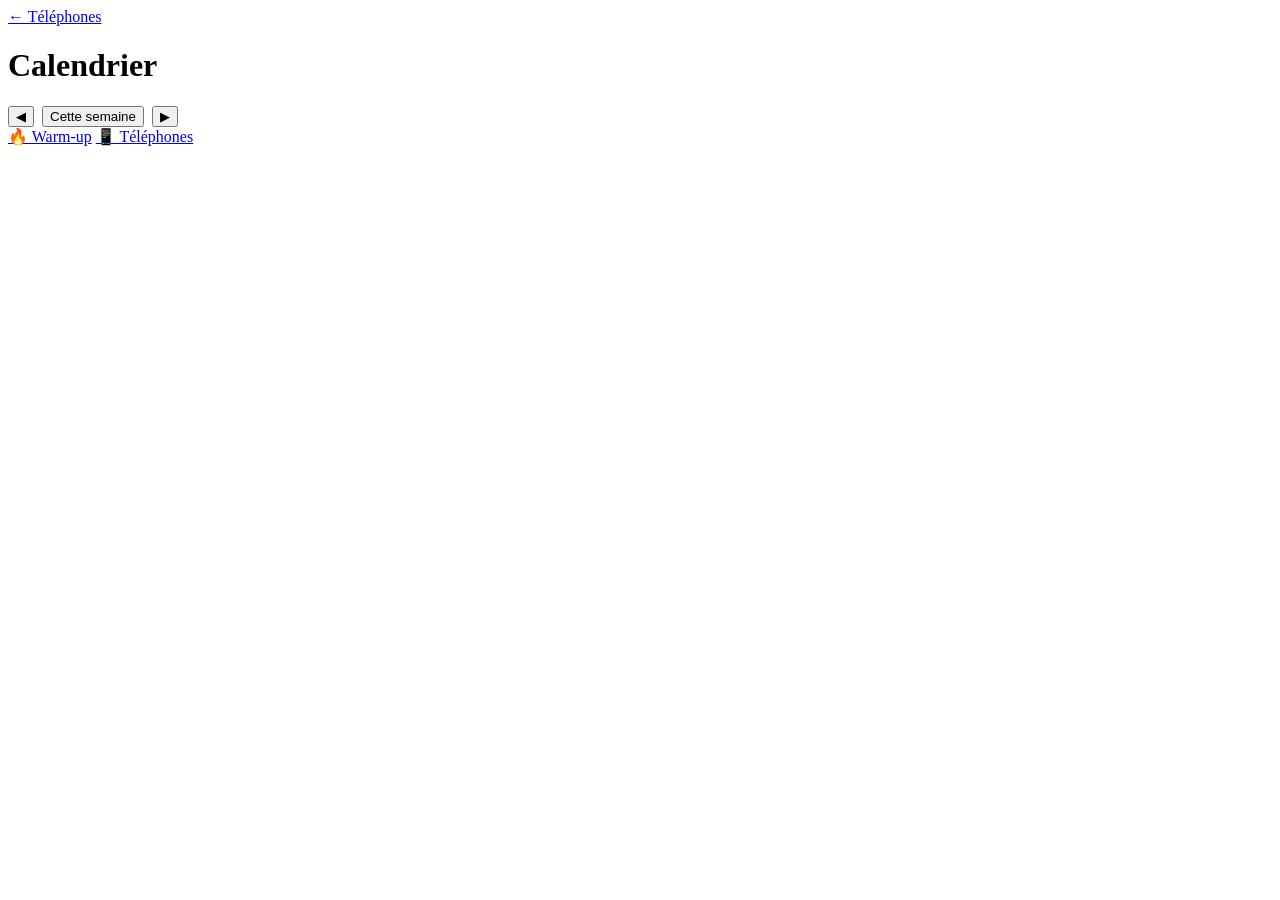
==== interface/calendrier.html @ 59ee2373 "Téléphones auto : publier sur TikTok et Instagram depuis un iPhone branché en USB, tout seul Le serv" ====
<!doctype html>
<html lang="fr">
<head>
<meta charset="utf-8">
<meta name="viewport" content="width=device-width, initial-scale=1">
<title>Calendrier · Téléphones</title>
<link rel="stylesheet" href="i/style.css">
<style>
  .cal-tete{display:flex;align-items:center;gap:8px;flex-wrap:wrap}
  .cal-info{padding:10px 22px 0;color:var(--ink-3);font-size:12px;display:flex;gap:14px;flex-wrap:wrap;align-items:center}
  .cal-info b{color:var(--ink-2);font-weight:600}
  .cal-info a.lien{color:var(--info)}
  .cal{display:grid;grid-template-columns:repeat(7,minmax(0,1fr));gap:10px;padding:14px 22px 30px}
  @media (max-width:980px){.cal{grid-template-columns:1fr}}
  .jour{background:var(--surface-1);border:1px solid var(--line);border-radius:var(--r);min-height:200px;display:flex;flex-direction:column}
  .jour.auj{border-color:var(--info)}
  .jour.passe{opacity:.62}
  .jour h3{margin:0;padding:10px 12px 8px;font-size:13px;font-weight:600;color:var(--ink-2);display:flex;align-items:baseline;gap:6px;border-bottom:1px solid var(--line)}
  .jour h3 .n{font-size:11px;color:var(--ink-4);font-weight:500;margin-left:auto}
  .jour .liste{padding:8px;display:flex;flex-direction:column;gap:7px}
  .ent{display:grid;grid-template-columns:34px 1fr;gap:8px;padding:7px;border-radius:var(--r-sm);background:var(--surface-2);border:1px solid var(--line);cursor:pointer;text-align:left}
  .ent:hover{border-color:var(--line-3)}
  .ent img,.ent .sans{width:34px;height:60px;object-fit:cover;border-radius:6px;background:var(--surface-3)}
  .ent .h{font-size:12px;font-weight:700;letter-spacing:-.01em}
  .ent .t{font-size:12px;color:var(--ink-2);line-height:1.25;overflow:hidden;display:-webkit-box;-webkit-line-clamp:2;-webkit-box-orient:vertical;margin:2px 0 4px}
  .ent .g{font-size:10px;color:var(--ink-3);text-transform:uppercase;letter-spacing:.04em}
  .reseaux{display:flex;gap:4px;flex-wrap:wrap}
  .res{font-size:10px;padding:2px 6px;border-radius:99px;background:var(--surface-3);color:var(--ink-2);white-space:nowrap}
  .res.en_attente{background:var(--info-2);color:var(--info)}
  .res.en_cours{background:var(--warn-2);color:var(--warn)}
  .res.publie{background:var(--ok-2);color:var(--ok)}
  .res.echec{background:var(--urgent-2);color:var(--urgent)}
  .ent.echec{border-color:rgba(255,69,58,.45)}
  .ent.en_cours{border-color:rgba(255,214,10,.45)}
  .libre{font-size:11px;color:var(--ink-4);border:1px dashed var(--line-2);border-radius:var(--r-sm);padding:6px 8px}
  .vide{font-size:12px;color:var(--ink-4);padding:6px 4px}
  .legende{display:flex;gap:6px;align-items:center}
  .fiche-cal{position:fixed;inset:0;background:rgba(0,0,0,.55);display:flex;align-items:center;justify-content:center;z-index:20;padding:16px}
  .fiche-cal[hidden]{display:none}
  .fiche-cal .boite{background:var(--bg-2);border:1px solid var(--line-2);border-radius:var(--r-md);padding:18px;width:min(460px,100%);max-height:90vh;overflow:auto}
  .fiche-cal h2{margin:0 0 4px;font-size:16px}
  .fiche-cal .compte{display:flex;gap:8px;align-items:center;padding:8px 0;border-top:1px solid var(--line)}
  .fiche-cal .compte .grow{min-width:0}
  .fiche-cal .err{color:var(--urgent);font-size:12px;margin-top:2px}
  .fiche-cal .lien{color:var(--info);font-size:12px;word-break:break-all}
  @media (max-width:700px){
    .barre{flex-wrap:wrap;gap:8px;padding:10px 16px}
    .barre h1{font-size:16px}
    .cal-tete{order:5;flex-basis:100%;flex-wrap:nowrap}
    .cal-tete #periode{font-size:13px;white-space:nowrap;overflow:hidden;text-overflow:ellipsis;min-width:0}
    .cal-info{padding:8px 16px 0}
    .cal{padding:10px 16px 24px;gap:8px}
    .jour{min-height:0}
    .jour.passe .liste .vide{display:none}
  }
</style>
</head>
<body>
<header class="barre">
  <a class="retour" href="./">← Téléphones</a>
  <h1>Calendrier</h1>
  <div class="cal-tete">
    <button class="btn" id="prec" title="Semaine précédente">◀</button>
    <button class="btn" id="auj">Cette semaine</button>
    <button class="btn" id="suiv" title="Semaine suivante">▶</button>
    <b id="periode"></b>
  </div>
  <div class="grow"></div>
  <a class="btn" href="warmup">🔥 Warm-up</a>
  <a class="btn" href="./">📱 Téléphones</a>
</header>
<div class="cal-info" id="info"></div>
<div class="cal" id="cal"></div>
<div class="fiche-cal" id="fiche" hidden><div class="boite" id="boite"></div></div>
<div id="toast" class="toast" hidden></div>
<script src="i/calendrier.js"></script>
</body>
</html>
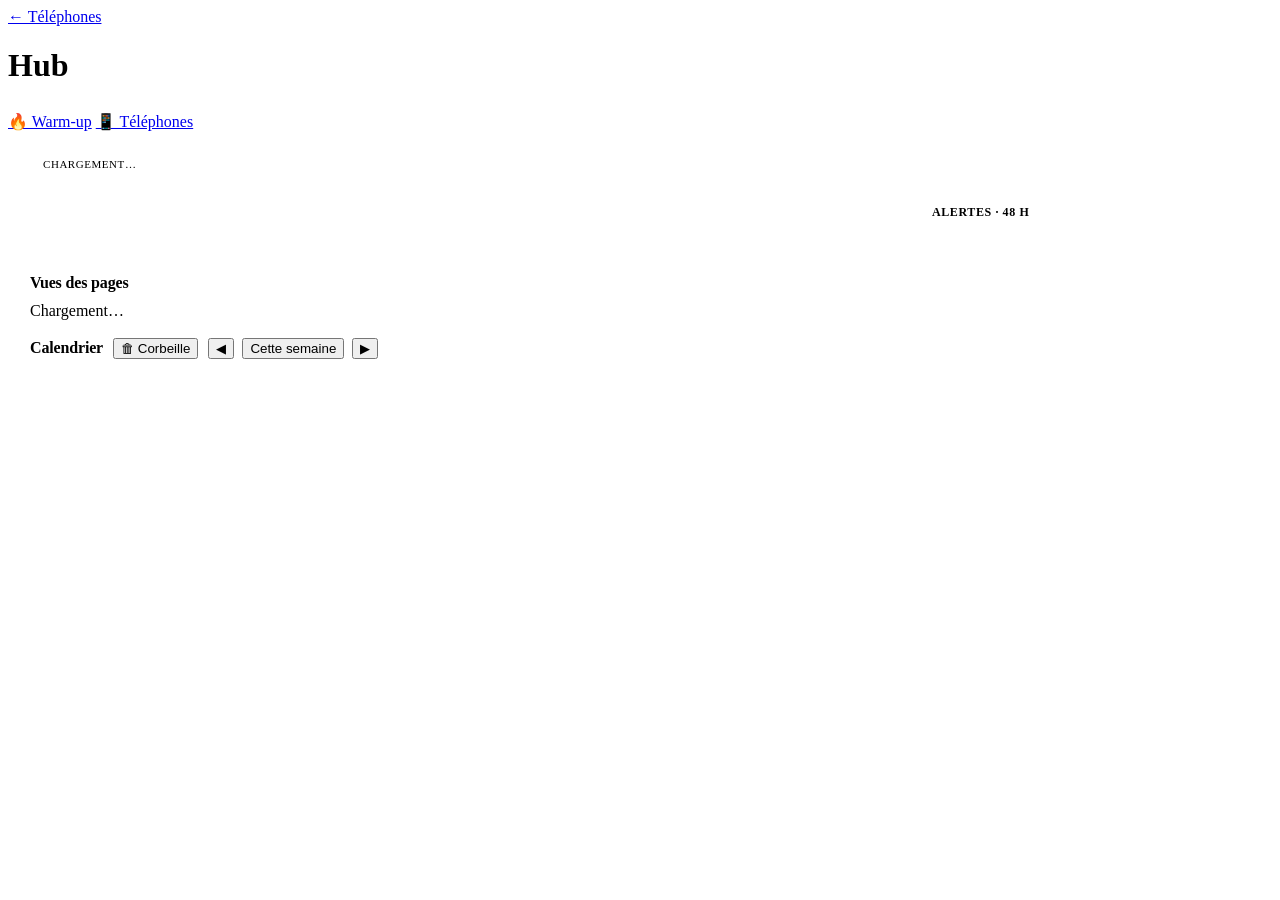
==== commit fd7cdfa3: "Système complet : hub, santé et alertes, pages, plusieurs iPhone, YouTube, warm-up à jour Remet le d" ====
--- a/interface/calendrier.html
+++ b/interface/calendrier.html
@@ -3,9 +3,78 @@
 <head>
 <meta charset="utf-8">
 <meta name="viewport" content="width=device-width, initial-scale=1">
-<title>Calendrier · Téléphones</title>
+<title>Hub · Téléphones</title>
 <link rel="stylesheet" href="i/style.css">
 <style>
+  :root{--orange:#ff9f0a;--orange-2:rgba(255,159,10,.14)}
+  /* le hub (hub.js) : la santé des pages, les téléphones, les alertes, au-dessus du calendrier */
+  .hub{padding:16px 22px 4px;display:flex;flex-direction:column;gap:14px}
+  .tuiles{display:grid;grid-template-columns:repeat(auto-fit,minmax(170px,1fr));gap:10px}
+  .tuile{background:var(--surface-1);border:1px solid var(--line);border-radius:var(--r);padding:11px 13px;min-width:0}
+  .tuile .k{font-size:11px;color:var(--ink-3);text-transform:uppercase;letter-spacing:.05em}
+  .tuile .v{font-size:22px;font-weight:700;letter-spacing:-.02em;margin:3px 0 2px;display:flex;gap:10px;align-items:baseline;flex-wrap:wrap}
+  .tuile .v small{font-size:12px;font-weight:500;color:var(--ink-3);letter-spacing:0}
+  .tuile .s{font-size:12px;color:var(--ink-3);overflow:hidden;text-overflow:ellipsis}
+  .tuile .etats span{display:inline-flex;align-items:center;gap:5px}
+  .ko{color:var(--urgent)} .ok-t{color:var(--ok)}
+  .pastille{width:8px;height:8px;border-radius:50%;background:var(--ink-4);display:inline-block;flex:none}
+  .pastille.ok{background:var(--ok)} .pastille.orange{background:var(--orange)} .pastille.rouge{background:var(--urgent);box-shadow:0 0 0 3px var(--urgent-2)}
+  .hub-corps{display:grid;grid-template-columns:minmax(0,1fr) 330px;gap:14px;align-items:start}
+  .pages{display:grid;grid-template-columns:repeat(auto-fill,minmax(330px,1fr));gap:10px}
+  .page{background:var(--surface-1);border:1px solid var(--line);border-radius:var(--r);overflow:hidden}
+  .page.rouge{border-color:rgba(255,69,58,.4)} .page.orange{border-color:rgba(255,159,10,.35)}
+  .page>header{display:flex;align-items:center;gap:8px;padding:10px 13px;border-bottom:1px solid var(--line)}
+  .page h3{margin:0;font-size:14px;font-weight:650;letter-spacing:-.01em}
+  .cpt{padding:10px 13px;border-top:1px solid var(--line)}
+  .page>header+.cpt{border-top:0}
+  .cpt .l1{display:flex;align-items:center;gap:7px;min-width:0}
+  .cpt .l1 a{color:var(--ink);font-weight:600;overflow:hidden;text-overflow:ellipsis;white-space:nowrap}
+  .cpt .l1 a:hover{text-decoration:underline}
+  .cpt .plat{font-size:10px;padding:2px 6px;border-radius:99px;background:var(--surface-3);color:var(--ink-2);flex:none}
+  .badge{font-size:10px;padding:2px 7px;border-radius:99px;white-space:nowrap;flex:none}
+  .badge.chauffe{background:var(--orange-2);color:var(--orange)} .badge.ko{background:var(--urgent-2);color:var(--urgent)}
+  .cpt .chiffres{display:flex;gap:12px;flex-wrap:wrap;font-size:12.5px;color:var(--ink-2);margin:7px 0 3px}
+  .cpt .chiffres small{color:var(--ink-4)}
+  .cpt em{font-style:normal;font-size:11px;margin-left:2px} .cpt em.plus{color:var(--ok)} .cpt em.moins{color:var(--urgent)}
+  .cpt .jour-c{font-size:12px;color:var(--ink-3)}
+  .cpt .raisons{margin:7px 0 0;padding:0;list-style:none;display:flex;flex-direction:column;gap:4px}
+  .cpt .raisons li{font-size:12px;line-height:1.35;padding:6px 8px;border-radius:var(--r-sm);background:var(--urgent-2);color:#ffb3ad}
+  .cpt.orange .raisons li{background:var(--orange-2);color:#ffd08a}
+  .courbe rect{fill:var(--surface-4)} .courbe rect.der{fill:var(--info)}
+  .alertes{background:var(--surface-1);border:1px solid var(--line);border-radius:var(--r);padding:10px 12px;max-height:420px;overflow:auto}
+  .alertes h2{margin:0 0 8px;font-size:12px;color:var(--ink-3);text-transform:uppercase;letter-spacing:.05em;font-weight:600}
+  .alerte{display:grid;grid-template-columns:auto 1fr;gap:4px 8px;font-size:12px;line-height:1.35;padding:6px 0;border-top:1px solid var(--line)}
+  .alerte:first-of-type{border-top:0}
+  .alerte .h{color:var(--ink-4);white-space:nowrap;font-variant-numeric:tabular-nums}
+  .alerte.rouge span:last-child{color:#ffb3ad} .alerte.orange span:last-child{color:#ffd08a}
+  .hub-actions{display:flex;gap:8px;align-items:center;flex-wrap:wrap}
+  .sec-tete{display:flex;align-items:center;gap:10px;flex-wrap:wrap;padding:18px 22px 0}
+  .sec-tete h2{margin:0;font-size:16px;font-weight:700;letter-spacing:-.01em}
+  @media (max-width:1180px){.hub-corps{grid-template-columns:1fr}.alertes{max-height:260px}}
+  a.tuile:hover{border-color:var(--line-3)}
+  /* les vues des pages (vues.js), entre le hub et le calendrier */
+  .vues{padding:18px 22px 0;display:flex;flex-direction:column;gap:10px}
+  .vues-tete{display:flex;align-items:baseline;gap:12px;flex-wrap:wrap}
+  .vues-tete h2{margin:0;font-size:16px;font-weight:700;letter-spacing:-.01em}
+  .vues-tete b{color:var(--ink);font-weight:650}
+  .v-graphe{display:block;height:auto}
+  .v-graphe .tt,.v-legende i.tt{fill:var(--info);background:var(--info)} .v-graphe .ig,.v-legende i.ig{fill:#bf5af2;background:#bf5af2}
+  .v-graphe text{font-size:10px;fill:var(--ink-4);text-anchor:middle} .v-graphe text.lun{fill:var(--ink-2);font-weight:700}
+  .v-legende{display:flex;gap:14px;flex-wrap:wrap;font-size:11.5px;color:var(--ink-3)}
+  .v-legende i{display:inline-block;width:9px;height:9px;border-radius:2px;margin-right:5px;vertical-align:-1px}
+  .v-tables{display:grid;grid-template-columns:repeat(2,minmax(0,1fr));gap:10px;align-items:start}
+  .v-carte{background:var(--surface-1);border:1px solid var(--line);border-radius:var(--r);padding:10px 12px;overflow-x:auto}
+  .v-carte h3{margin:0 0 6px;font-size:12px;color:var(--ink-3);text-transform:uppercase;letter-spacing:.05em;font-weight:600}
+  .v-carte .btn{margin-top:8px}
+  .tv{width:100%;border-collapse:collapse;font-size:12.5px;font-variant-numeric:tabular-nums}
+  .tv th{text-align:right;font-weight:500;color:var(--ink-3);padding:5px 6px;white-space:nowrap}
+  .tv td{text-align:right;padding:5px 6px;border-top:1px solid var(--line);color:var(--ink-2);white-space:nowrap}
+  .tv th:first-child,.tv td:first-child{text-align:left}
+  .tv td b{color:var(--ink);font-weight:650}
+  .tv tr.auj td{background:var(--info-2)}
+  .tv small{color:var(--ink-4);font-size:10.5px}
+  .v-note{margin:0}
+  @media (max-width:900px){.v-tables{grid-template-columns:1fr}}
   .cal-tete{display:flex;align-items:center;gap:8px;flex-wrap:wrap}
   .cal-info{padding:10px 22px 0;color:var(--ink-3);font-size:12px;display:flex;gap:14px;flex-wrap:wrap;align-items:center}
   .cal-info b{color:var(--ink-2);font-weight:600}
@@ -20,6 +89,9 @@
   .jour .liste{padding:8px;display:flex;flex-direction:column;gap:7px}
   .ent{display:grid;grid-template-columns:34px 1fr;gap:8px;padding:7px;border-radius:var(--r-sm);background:var(--surface-2);border:1px solid var(--line);cursor:pointer;text-align:left}
   .ent:hover{border-color:var(--line-3)}
+  .ent{position:relative}
+  .ent .suppr{position:absolute;top:4px;right:4px;font-size:13px;line-height:1;padding:4px 5px;border-radius:6px;background:var(--surface-3);opacity:.75;cursor:pointer}
+  .ent .suppr:hover{opacity:1;background:var(--urgent-2)}
   .ent img,.ent .sans{width:34px;height:60px;object-fit:cover;border-radius:6px;background:var(--surface-3)}
   .ent .h{font-size:12px;font-weight:700;letter-spacing:-.01em}
   .ent .t{font-size:12px;color:var(--ink-2);line-height:1.25;overflow:hidden;display:-webkit-box;-webkit-line-clamp:2;-webkit-box-orient:vertical;margin:2px 0 4px}
@@ -43,10 +115,52 @@
   .fiche-cal .compte .grow{min-width:0}
   .fiche-cal .err{color:var(--urgent);font-size:12px;margin-top:2px}
   .fiche-cal .lien{color:var(--info);font-size:12px;word-break:break-all}
+  .corbeille-item{padding:12px 0;border-top:1px solid var(--line);display:flex;gap:12px;align-items:center}
+  .corbeille-item .grow{min-width:0;overflow-wrap:anywhere}
+  .corbeille-item p{margin:4px 0;color:var(--ink-3);font-size:12px}
+  .corbeille-item .btn{flex:none}
+  /* dans l'onglet Calendrier d'un projet du centre (?seul=1) : rien que le calendrier */
+  body.seul .barre,body.seul .hub,body.seul .vues{display:none}
+  body.seul .sec-tete{padding-top:6px}
+  /* le projet principal | un autre projet (26/10/2026) : le projet regardé, pour tout l'onglet */
+  .choix-projet{display:flex;gap:2px;background:var(--surface-2);border:1px solid var(--line);border-radius:99px;padding:3px}
+  .choix-projet button{background:none;border:0;color:var(--ink-3);font:inherit;font-size:13px;font-weight:600;padding:5px 12px;border-radius:99px;cursor:pointer}
+  .choix-projet button.on{background:var(--surface-4);color:var(--ink)}
+  /* façon planificateur (25/10/2026) : la colonne « À programmer » à droite du calendrier, les créneaux libres où poser */
+  .cal-corps{display:grid;grid-template-columns:minmax(0,1fr)}
+  body.avec-ap .cal-corps{grid-template-columns:minmax(0,1fr) 270px}
+  .ap{display:none}
+  body.avec-ap .ap{display:flex;flex-direction:column;gap:7px;padding:14px 22px 30px 0;max-height:calc(100vh - 40px);overflow:auto;position:sticky;top:0;align-self:start}
+  .ap h2{margin:0;font-size:13px;font-weight:650;display:flex;gap:6px;align-items:baseline}
+  .ap h2 .n{font-size:11px;color:var(--ink-4);font-weight:500;margin-left:auto}
+  .ap p{margin:0 0 4px}
+  .apv{display:grid;grid-template-columns:34px 1fr;gap:8px;padding:7px;border-radius:var(--r-sm);background:var(--surface-2);border:1px solid var(--line);cursor:grab}
+  .apv:hover{border-color:var(--line-3)} .apv.deja{opacity:.6} .apv.prise{border-color:var(--info);box-shadow:0 0 0 2px var(--info-2)}
+  .apv img,.apv .sans{width:34px;height:60px;object-fit:cover;border-radius:6px;background:var(--surface-3)}
+  .apv .t{font-size:12px;color:var(--ink);line-height:1.25;overflow:hidden;display:-webkit-box;-webkit-line-clamp:2;-webkit-box-orient:vertical;margin-bottom:2px}
+  .apv .leg{font-size:11.5px;color:var(--ink-2);margin-top:4px;line-height:1.3}
+  .apv .gen{margin-top:5px;font-size:11px;padding:4px 8px}
+  .ap .opt{display:flex;gap:6px;align-items:center;font-size:12px;color:var(--ink-2);cursor:pointer}
+  .libre .pose{display:none}
+  .essai-heure{margin:6px 8px 0;font-size:11px;color:#d6a4ff;background:none;border:1px dashed rgba(191,90,242,.55);border-radius:var(--r-sm);padding:5px 8px;cursor:pointer;text-align:left}
+  .essai-heure:hover{background:rgba(191,90,242,.1)}
+  .pose-active .ent.cible-version{border-color:rgba(191,90,242,.8);box-shadow:0 0 0 2px rgba(191,90,242,.18)}
+  .ent.cible-version.survol{background:rgba(191,90,242,.12)}
+  .pose-active .libre.cible{border-color:var(--info);color:var(--info);cursor:copy}
+  .pose-active .libre.cible .pose{display:inline}
+  .libre.cible.survol{background:var(--info-2)}
+  @media (max-width:980px){body.avec-ap .cal-corps{grid-template-columns:1fr}body.avec-ap .ap{position:static;max-height:none;padding:0 22px 10px;order:-1}}
   @media (max-width:700px){
+    body.avec-ap .ap{padding:0 16px 10px}
     .barre{flex-wrap:wrap;gap:8px;padding:10px 16px}
     .barre h1{font-size:16px}
-    .cal-tete{order:5;flex-basis:100%;flex-wrap:nowrap}
+    .hub{padding:12px 16px 2px}
+    .tuiles{grid-template-columns:repeat(2,minmax(0,1fr));gap:8px}
+    .tuile .v{font-size:19px}
+    .pages{grid-template-columns:1fr}
+    .sec-tete{padding:14px 16px 0}
+    .vues{padding:14px 16px 0}
+    .cal-tete{flex-wrap:nowrap;min-width:0}
     .cal-tete #periode{font-size:13px;white-space:nowrap;overflow:hidden;text-overflow:ellipsis;min-width:0}
     .cal-info{padding:8px 16px 0}
     .cal{padding:10px 16px 24px;gap:8px}
@@ -58,21 +172,40 @@
 <body>
 <header class="barre">
   <a class="retour" href="./">← Téléphones</a>
-  <h1>Calendrier</h1>
+  <h1>Hub</h1>
+  <div class="choix-projet" id="choix-projet" title="Le projet regardé : hub, vues des pages et calendrier"></div>
+  <div class="grow"></div>
+  <a class="btn" href="warmup">🔥 Warm-up</a>
+  <a class="btn" href="./">📱 Téléphones</a>
+</header>
+<section class="hub" id="hub">
+  <div class="tuiles" id="h-tuiles"><div class="tuile"><div class="k">Chargement…</div></div></div>
+  <div class="hub-corps">
+    <div class="pages" id="h-pages"></div>
+    <aside class="alertes"><h2>Alertes · 48 h</h2><div id="h-alertes"></div></aside>
+  </div>
+  <div class="hub-actions" id="h-actions"></div>
+</section>
+<section class="vues" id="vues">
+  <div class="vues-tete"><h2>Vues des pages</h2><span class="muted small" id="v-resume"></span></div>
+  <div id="v-corps"><div class="muted small">Chargement…</div></div>
+</section>
+<div class="sec-tete">
+  <h2>Calendrier</h2>
+  <button class="btn" id="corbeille">🗑 Corbeille</button>
   <div class="cal-tete">
     <button class="btn" id="prec" title="Semaine précédente">◀</button>
     <button class="btn" id="auj">Cette semaine</button>
     <button class="btn" id="suiv" title="Semaine suivante">▶</button>
     <b id="periode"></b>
   </div>
-  <div class="grow"></div>
-  <a class="btn" href="warmup">🔥 Warm-up</a>
-  <a class="btn" href="./">📱 Téléphones</a>
-</header>
+</div>
 <div class="cal-info" id="info"></div>
-<div class="cal" id="cal"></div>
+<div class="cal-corps"><div class="cal" id="cal"></div><aside class="ap" id="ap"></aside></div>
 <div class="fiche-cal" id="fiche" hidden><div class="boite" id="boite"></div></div>
 <div id="toast" class="toast" hidden></div>
 <script src="i/calendrier.js"></script>
+<script src="i/hub.js"></script>
+<script src="i/vues.js"></script>
 </body>
 </html>
